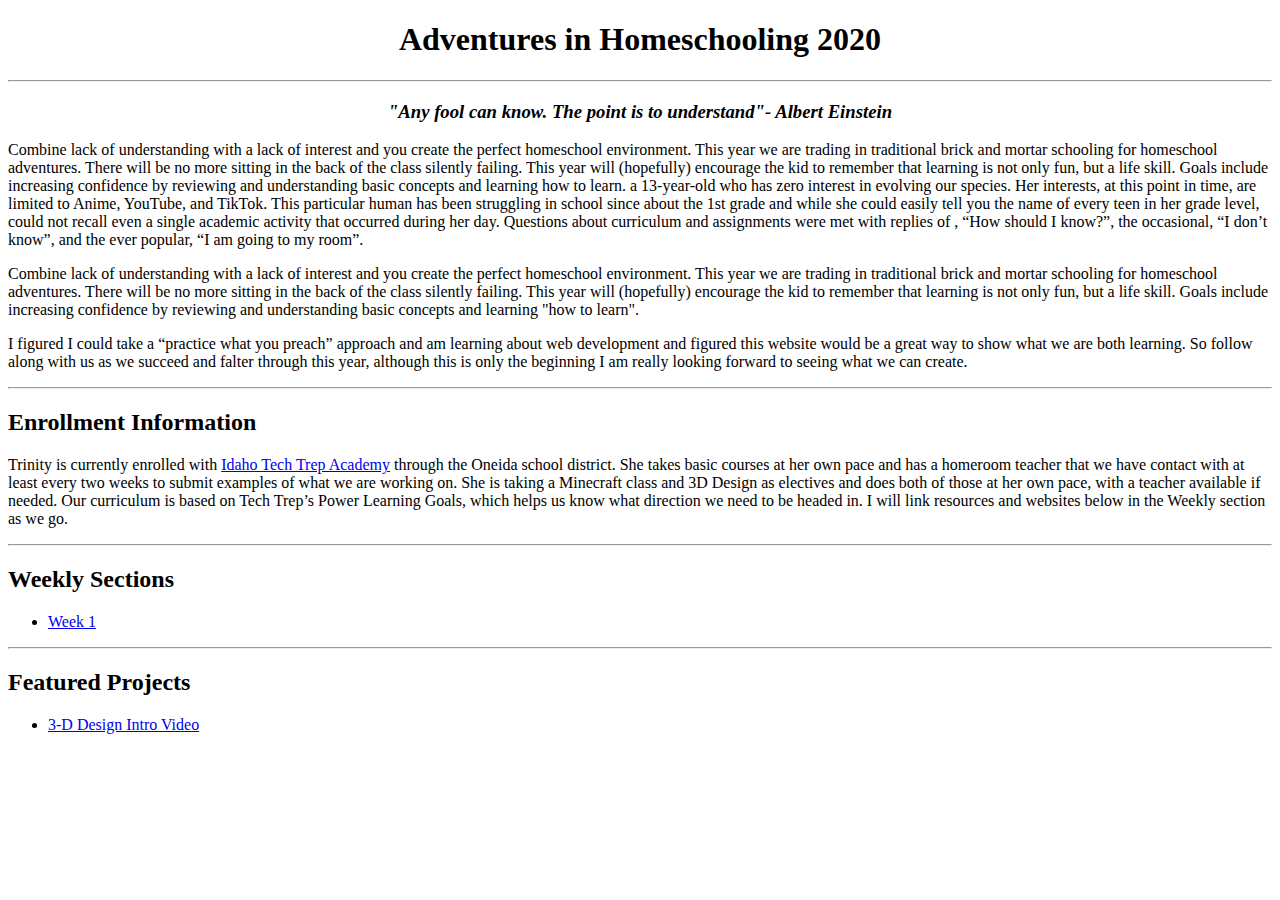
==== index.html @ 9fb55201 "added css tag for stylesheet" ====
<!DOCTYPE html>
<html lang="en" dir="ltr">

<head>
  <meta charset="utf-8">
  <title>Adventures in Homeschooling</title>
  <link rel="stylesheet" href="css/styles.css">
</head>

<body>
  <h1><strong>
      <center>
        Adventures in Homeschooling 2020</center>
    </strong></h1>
  <hr class="mainline">
  <h3 class="quote"><em>
      <center>
        "Any fool can know. The point is to understand"- Albert Einstein
      </center>
    </em></h3>
  <p>Combine lack of understanding with a lack of interest and you create the perfect homeschool environment. This year we are trading in traditional brick and mortar schooling for homeschool adventures. There will be no more sitting in the back of
    the class silently failing. This year will (hopefully) encourage the kid to remember that learning is not only fun, but a life skill. Goals include increasing confidence by reviewing and understanding basic concepts and learning how to learn.
    a 13-year-old who has zero interest in evolving our species. Her interests, at this point in time, are limited to Anime, YouTube, and TikTok. This particular human has been struggling in school since about the 1st grade and while she could easily
    tell you the name of every teen in her grade level, could not recall even a single academic activity that occurred during her day. Questions about curriculum and assignments were met with replies of , “How should I know?”, the occasional, “I
    don’t know”, and the ever popular, “I am going to my room”.</p>

  <p>Combine lack of understanding with a lack of interest and you create the perfect homeschool environment. This year we are trading in traditional brick and mortar schooling for homeschool adventures. There will be no more sitting in the back of
    the class silently failing. This year will (hopefully) encourage the kid to remember that learning is not only fun, but a life skill. Goals include increasing confidence by reviewing and understanding basic concepts and learning "how to learn".
  </p>

  <p>I figured I could take a “practice what you preach” approach and am learning about web development and figured this website would be a great way to show what we are both learning. So follow along with us as we succeed and falter through this
    year, although this is only the beginning I am really looking forward to seeing what we can create. </p>
  <hr class=mainseperationline>
  <h2>Enrollment Information</h2>
  <p>Trinity is currently enrolled with <a href="https://techtrepacademy.com/">Idaho Tech Trep Academy</a> through the Oneida school district. She takes basic courses at her own pace and has a homeroom teacher that we have contact with at least every two weeks to submit examples of what we
    are working on. She is taking a Minecraft class and 3D Design as electives and does both of those at her own pace, with a teacher available if needed. Our curriculum is based on Tech Trep’s Power Learning Goals, which helps us know what direction
    we need to be headed in. I will link resources and websites below in the Weekly section as we go. </p>
<hr class=mainseperationline>
<h2>Weekly Sections</h2>
<ul>
  <li><a href="Week1.html">Week 1</a></li>
</ul>
<hr class=mainseperationline>

<h2>Featured Projects</h2>
<ul>
  <li><a href="https://www.youtube.com/watch?v=8PTh3xEjx4c&feature=youtu.be">3-D Design Intro Video</a></li>
</ul>
</body>

</html>
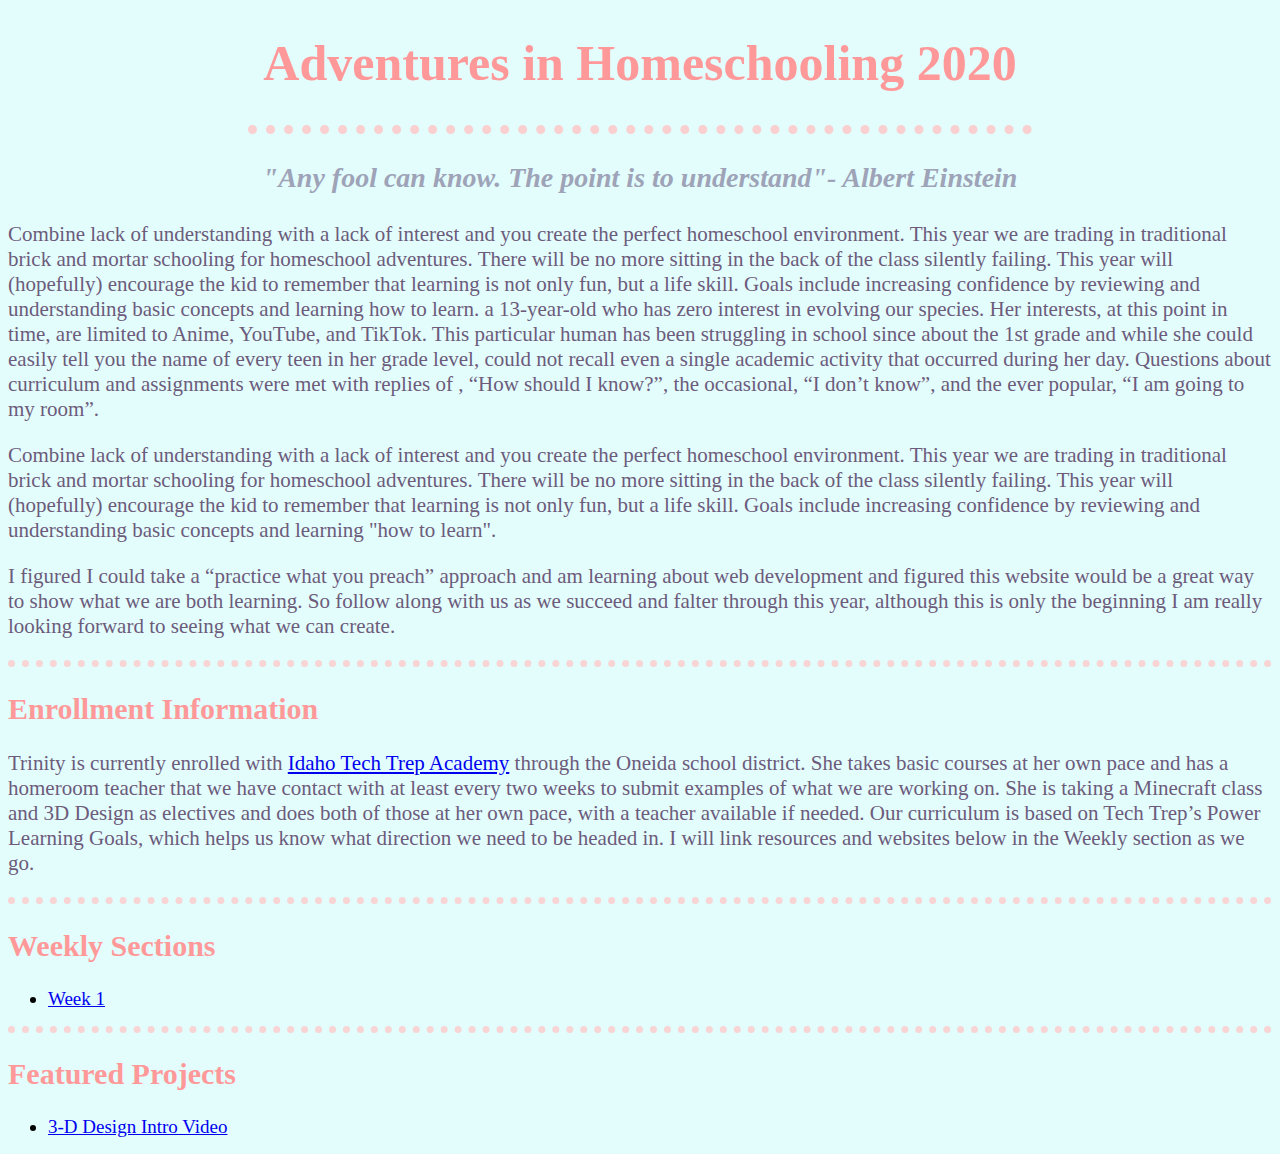
==== commit f7c3e9d3: "changed to original link code" ====
--- a/index.html
+++ b/index.html
@@ -4,7 +4,7 @@
 <head>
   <meta charset="utf-8">
   <title>Adventures in Homeschooling</title>
-  <link rel="stylesheet" href="css/styles.css">
+ <link rel="stylesheet" href="css/style.css">
 </head>
 
 <body>
--- a/css/style.css
+++ b/css/style.css
@@ -0,0 +1,76 @@
+body{
+  background-color: #e3fdfd;
+}
+
+h1 {
+  color: #ff9999;
+  font-size:50px;
+}
+
+p {
+  color:#6c5b7b;
+  font-size:21px;
+  }
+
+h2{
+  color:#ff9999;
+  font-size:30px
+}
+
+li{
+  font-size:19px;
+}
+
+h3{
+  color:#ff9999;
+  font-size:26px;
+}
+
+h6{
+  color:#35477d;
+  font-size:12px;
+  opacity: .65;
+}
+
+
+/*---- Class Selectors------*/
+
+.quote {
+  color: #8785a2;
+  font-size:28px;
+  opacity: .75;
+}
+
+.mainline {
+  border-style: none;
+  border-top-style: dotted;
+  border-width: 9px;
+  color:#ffc7c7;
+  opacity:.85;
+  width:62%;
+}
+
+.mainseperationline{
+  border-style: none;
+  border-top-style: dotted;
+  border-width: 7px;
+  color:#ffc7c7;
+  opacity:.75;
+}
+.quoteline{
+  border-style: none;
+  border-top-style: solid;
+  border-width: 3px;
+  color:#8785a2;
+  width:30%;
+
+}
+/*-----Weekly Selectors---*/
+.weektitle{
+  color:#8785a2;
+  font-size:32px;
+}
+.vocab{
+  color:#8785a2;
+  font-size:19px;
+}
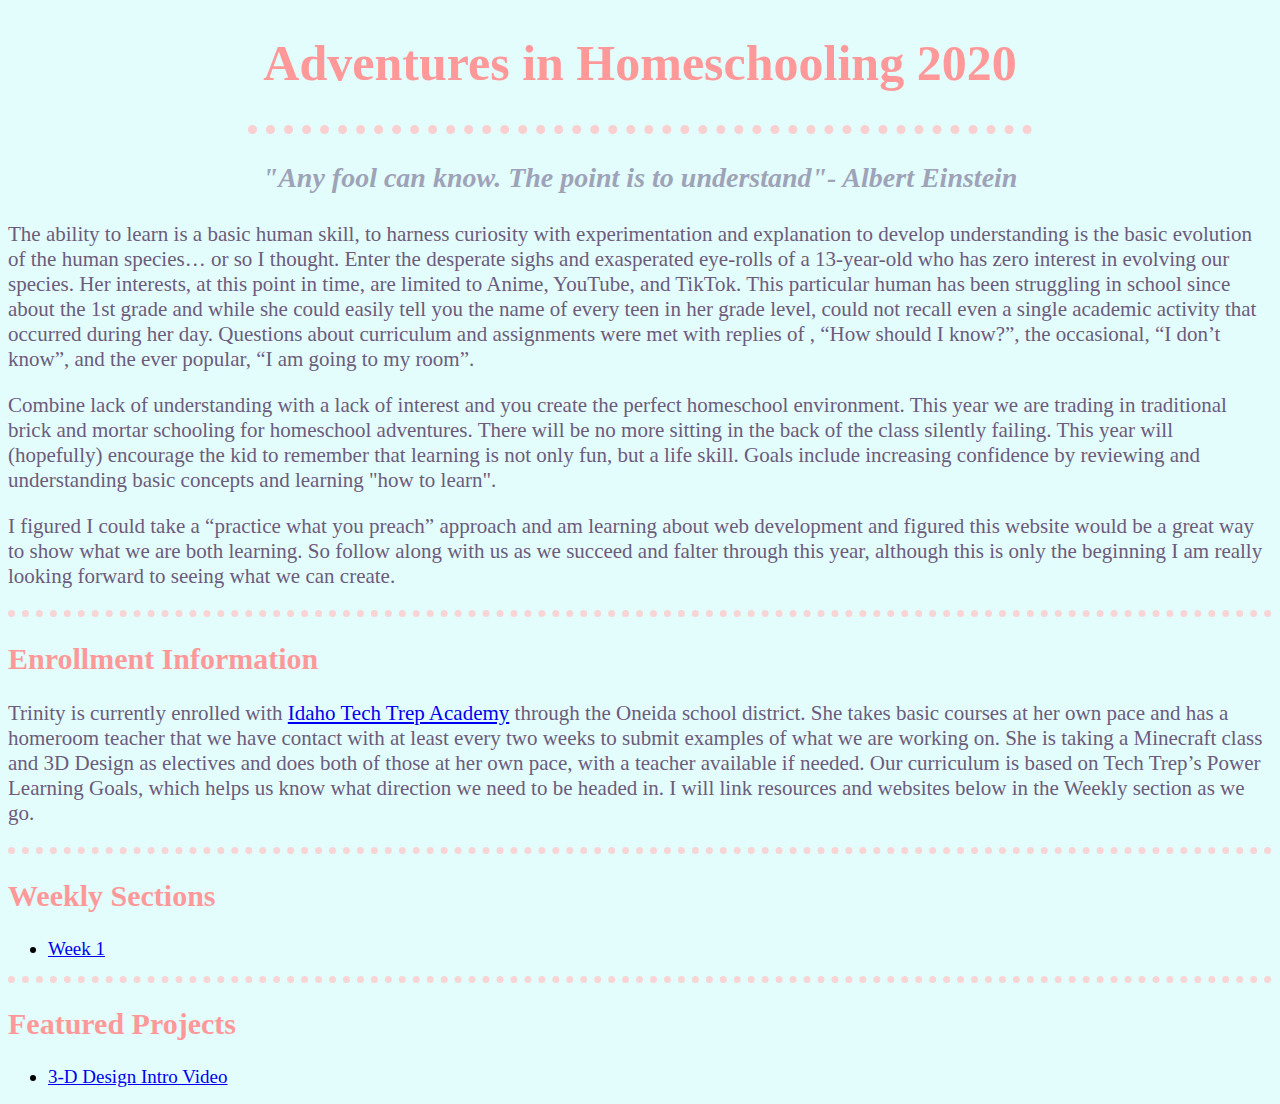
==== commit 97b2c171: "Update index.html" ====
--- a/index.html
+++ b/index.html
@@ -18,11 +18,9 @@
         "Any fool can know. The point is to understand"- Albert Einstein
       </center>
     </em></h3>
-  <p>Combine lack of understanding with a lack of interest and you create the perfect homeschool environment. This year we are trading in traditional brick and mortar schooling for homeschool adventures. There will be no more sitting in the back of
-    the class silently failing. This year will (hopefully) encourage the kid to remember that learning is not only fun, but a life skill. Goals include increasing confidence by reviewing and understanding basic concepts and learning how to learn.
-    a 13-year-old who has zero interest in evolving our species. Her interests, at this point in time, are limited to Anime, YouTube, and TikTok. This particular human has been struggling in school since about the 1st grade and while she could easily
-    tell you the name of every teen in her grade level, could not recall even a single academic activity that occurred during her day. Questions about curriculum and assignments were met with replies of , “How should I know?”, the occasional, “I
-    don’t know”, and the ever popular, “I am going to my room”.</p>
+  <p>
+The ability to learn is a basic human skill, to harness curiosity with experimentation and explanation to develop understanding is the basic evolution of the human species… or so I thought. Enter the desperate sighs and exasperated eye-rolls of a 13-year-old who has zero interest in evolving our species. Her interests, at this point in time, are limited to Anime, YouTube, and TikTok. This particular human has been struggling in school since about the 1st grade and while she could easily tell you the name of every teen in her grade level, could not recall even a single academic activity that occurred during her day. Questions about curriculum and assignments were met with replies of , “How should I know?”, the occasional, “I don’t know”, and the ever popular, “I am going to my room”. </p>
+
 
   <p>Combine lack of understanding with a lack of interest and you create the perfect homeschool environment. This year we are trading in traditional brick and mortar schooling for homeschool adventures. There will be no more sitting in the back of
     the class silently failing. This year will (hopefully) encourage the kid to remember that learning is not only fun, but a life skill. Goals include increasing confidence by reviewing and understanding basic concepts and learning "how to learn".
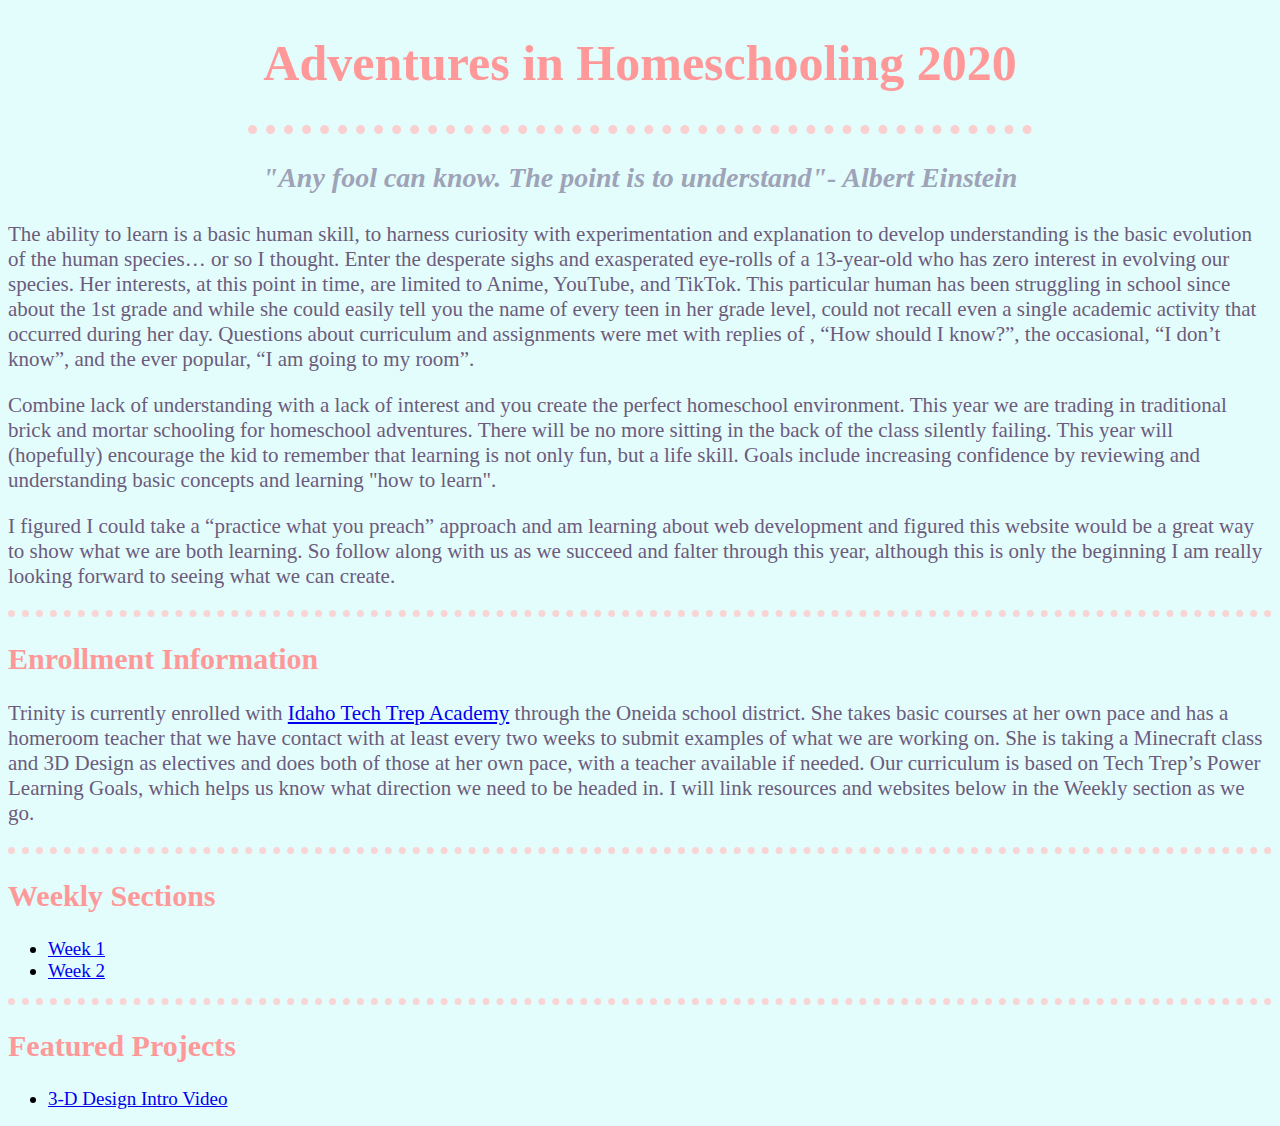
==== commit a2f37681: "added week2 link" ====
--- a/index.html
+++ b/index.html
@@ -37,6 +37,7 @@
 <h2>Weekly Sections</h2>
 <ul>
   <li><a href="Week1.html">Week 1</a></li>
+  <li><a href="Week2.html">Week 2</a></li>
 </ul>
 <hr class=mainseperationline>
 
